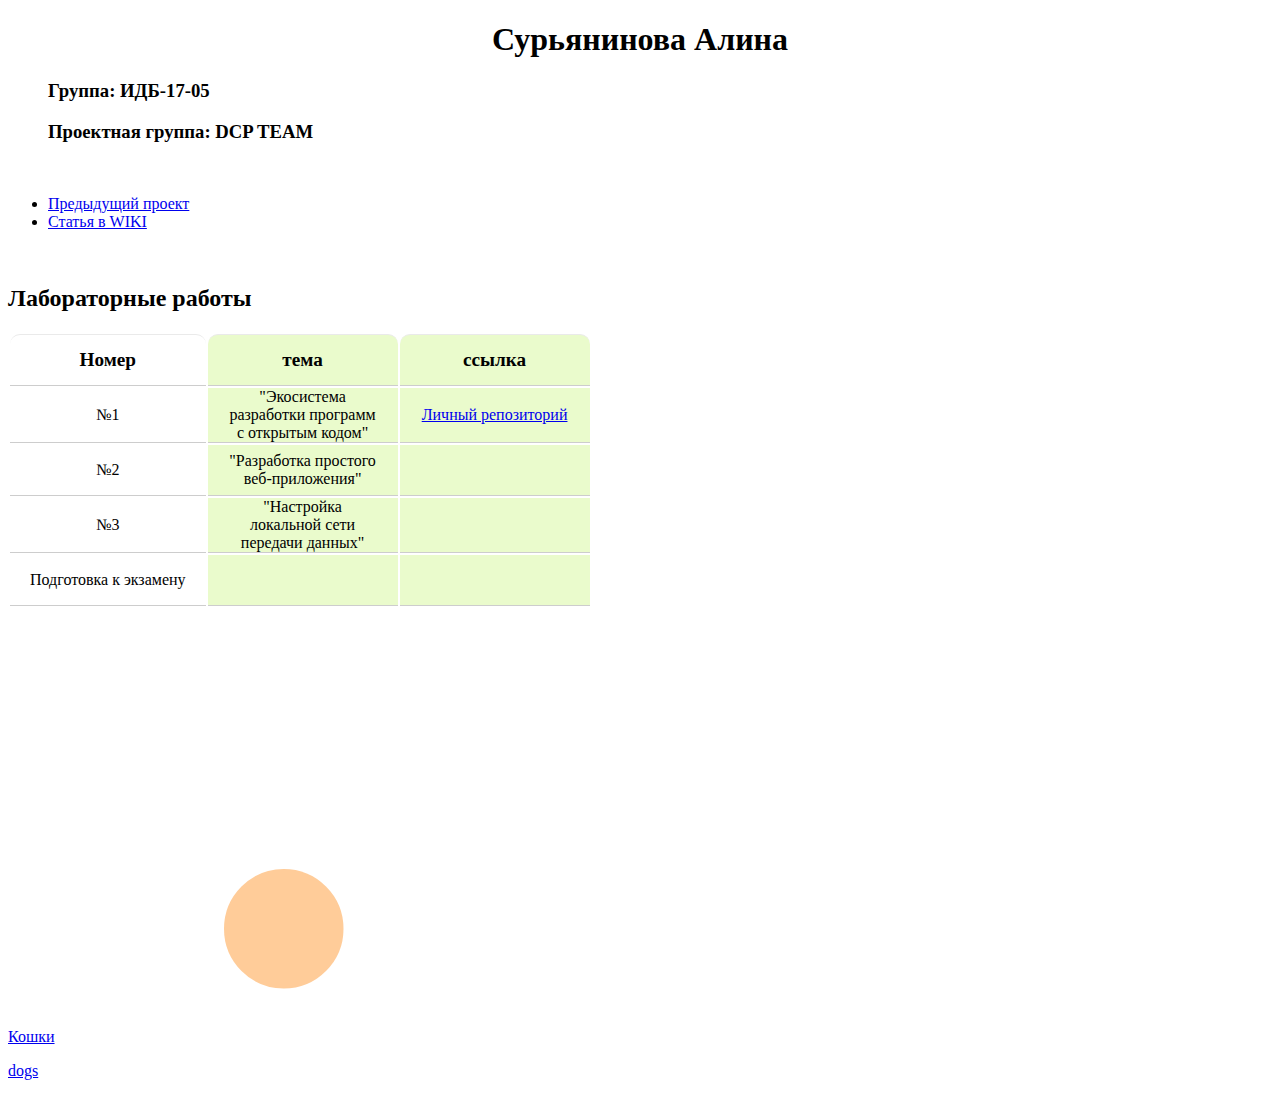
==== index.html @ 1ab2bd05 "Update index.html" ====
<!doctype html>

<html>
<head>
<meta charset="utf-8">
<title>Алина </title>
<link href="Untitled-3.css" rel="stylesheet" type="text/css">
</head>

<body>

<h1><center>Сурьянинова Алина </center></h1>
	<blockquote> 
		<h3>Группа: ИДБ-17-05</h3>
		<h3>Проектная группа: DCP TEAM </h3>
		</blockquote>  

   </br>
            <ul>
                <li><a href="https://unocorn.github.io/"> Предыдущий проект</a></li>
                <li><a href="https://github.com/stankin/oop/wiki/%D0%9B%D0%B0%D0%B1%D0%BE%D1%80%D0%B0%D1%82%D0%BE%D1%80%D0%BD%D0%B0%D1%8F-%D1%80%D0%B0%D0%B1%D0%BE%D1%82%D0%B0-%E2%84%962"> Статья в WIKI</a></li>
            </ul>
            
        </br>

	
<h2>Лабораторные работы</h2>

<table class="features-table">
<thead>
	<tr>
		<td>Номер</td>
		<td class="green">тема</td>
		<td class="green">ссылка</td>
	</tr>
</thead>
 
<tbody>
	<tr>
		<td nowrap>№1</td>
		<td class="green">"Экосистема разработки программ с открытым кодом"</a></td>
		<td class="green"><a href="https://github.com/UnoCorn/unocorn.github.io"> Личный репозиторий</a></td>
		
	</tr>
 
	<tr>
		<td nowrap>№2</td>
		<td class="green">"Разработка простого веб-приложения"</td>
		<td class="green"></td>
	</tr>
 
	<tr>
		<td nowrap>№3</td>
		<td class="green">"Настройка локальной сети передачи данных"</td>
	<td class="green"></td>
	</tr>
	<tr>
		<td nowrap>Подготовка к экзамену</td>
	  <td class="green"></td>
		<td class="green"></td>
	</tr>
	
</tbody>
</table>
<object width="550" height="400">
<param name="movie" value="5.svg">
<embed src="5.svg" width="550" height="400">
</embed>
</object>
<p><a href="111122.html">Кошки</a></p>
<p><a href="unocorn.github.io/ng/index.html">dogs</a></p>
</body>
</html>
---- Untitled-3.css ----
@charset "utf-8";
/* CSS Document */

-.features-table
{
  width: 100%;
  margin: 0 auto;
  border-collapse: separate;
  border-spacing: 0;
  border: 0;
  text-shadow: 0 1px 0 #fff;
  color: #2a2a2a;
  background: #fafafa;
  background-image: -moz-linear-gradient(top, #fff, #eaeaea, #fff); /* Firefox 3.6 */
  background-image: -webkit-gradient(linear,center bottom,center top,from(#fff),color-stop(0.5, #eaeaea),to(#fff));
  margin-top:20px;
  margin-bottom:20px;
}
 
.features-table td
{
  height: 50px;
  padding: 0 20px;
  border-bottom: 1px solid #cdcdcd;
  box-shadow: 0 1px 0 white;
  -moz-box-shadow: 0 1px 0 white;
  -webkit-box-shadow: 0 1px 0 white;
  text-align: center;
  vertical-align: middle;
  display: table-cell;
}
 
.features-table tbody td
{
  text-align: center;
  width: 150px;
}
 
 
.features-table td.grey
{
  background: #EF8486;
  background: rgba(144,144,144,0.15);
  border-right: 1px solid white;
}
 
.features-table td.green
{
  background: #e7f3d4;
  background: rgba(184,243,85,0.3);
}
 
.features-table td:nowrap
{
  white-space: nowrap;
}
 
.features-table thead td
{
  font-size: 120%;
  font-weight: bold;
  -moz-border-radius-topright: 10px;
  -moz-border-radius-topleft: 10px;
  border-top-right-radius: 10px;
  border-top-left-radius: 10px;
  border-top: 1px solid #eaeaea;
}
 
.features-table tfoot td
{
  font-size: 120%;
  font-weight: bold;
  -moz-border-radius-bottomright: 10px;
  -moz-border-radius-bottomleft: 10px;
  border-bottom-right-radius: 10px;
  border-bottom-left-radius: 10px;
  border-bottom: 1px solid #dadada;
}
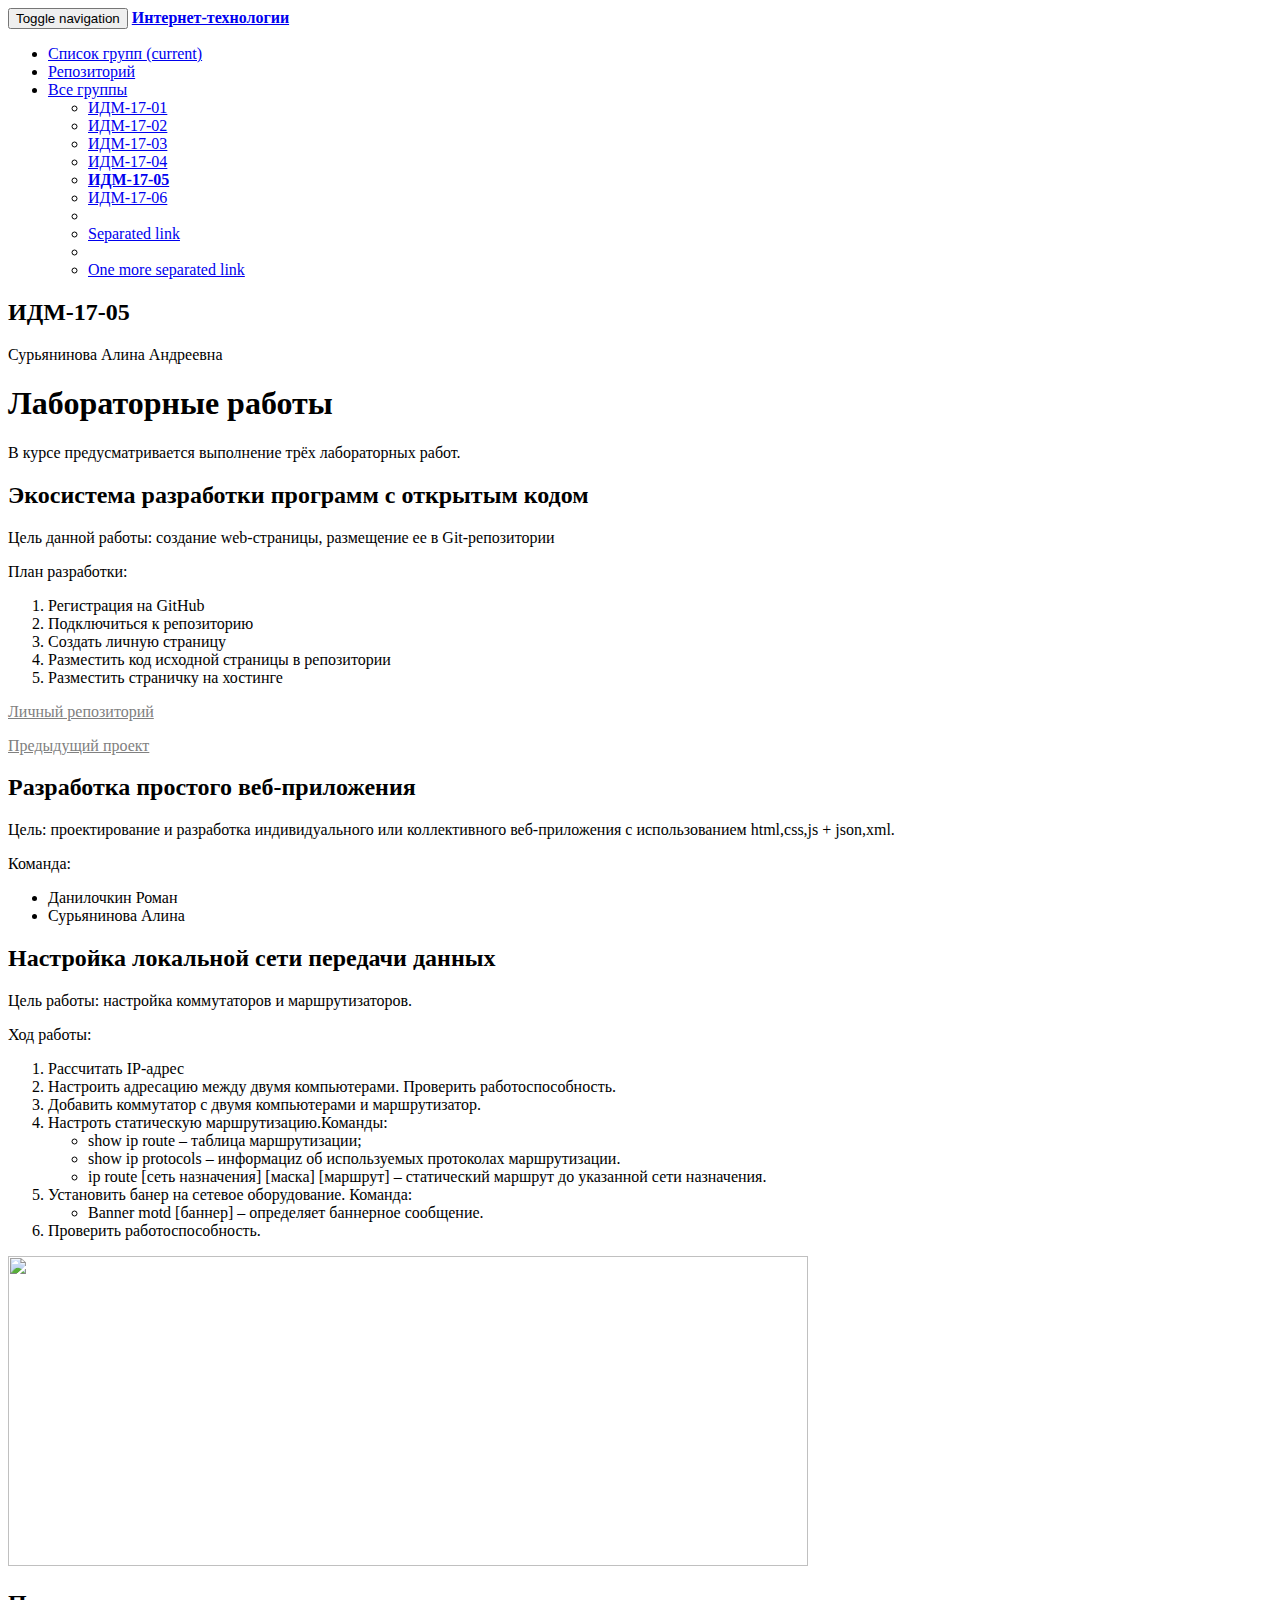
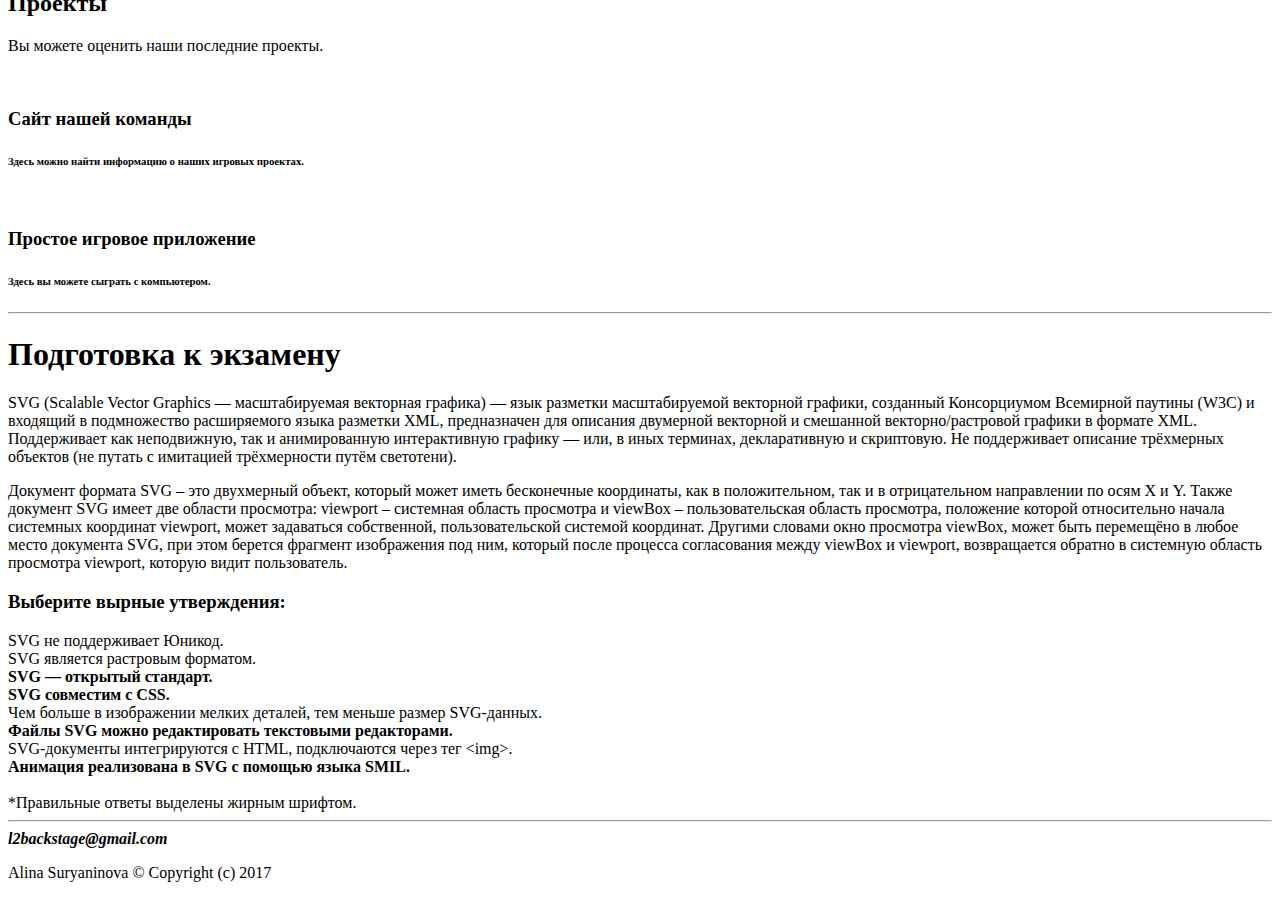
==== commit 77452f06: "Add files via upload" ====
--- a/index.html
+++ b/index.html
@@ -1,74 +1,227 @@
-
-<!doctype html>
-
-<html>
-<head>
-<meta charset="utf-8">
-<title>Алина </title>
-<link href="Untitled-3.css" rel="stylesheet" type="text/css">
-</head>
-
-<body>
-
-<h1><center>Сурьянинова Алина </center></h1>
-	<blockquote> 
-		<h3>Группа: ИДБ-17-05</h3>
-		<h3>Проектная группа: DCP TEAM </h3>
-		</blockquote>  
-
-   </br>
-            <ul>
-                <li><a href="https://unocorn.github.io/"> Предыдущий проект</a></li>
-                <li><a href="https://github.com/stankin/oop/wiki/%D0%9B%D0%B0%D0%B1%D0%BE%D1%80%D0%B0%D1%82%D0%BE%D1%80%D0%BD%D0%B0%D1%8F-%D1%80%D0%B0%D0%B1%D0%BE%D1%82%D0%B0-%E2%84%962"> Статья в WIKI</a></li>
-            </ul>
-            
-        </br>
-
-	
-<h2>Лабораторные работы</h2>
-
-<table class="features-table">
-<thead>
-	<tr>
-		<td>Номер</td>
-		<td class="green">тема</td>
-		<td class="green">ссылка</td>
-	</tr>
-</thead>
- 
-<tbody>
-	<tr>
-		<td nowrap>№1</td>
-		<td class="green">"Экосистема разработки программ с открытым кодом"</a></td>
-		<td class="green"><a href="https://github.com/UnoCorn/unocorn.github.io"> Личный репозиторий</a></td>
-		
-	</tr>
- 
-	<tr>
-		<td nowrap>№2</td>
-		<td class="green">"Разработка простого веб-приложения"</td>
-		<td class="green"></td>
-	</tr>
- 
-	<tr>
-		<td nowrap>№3</td>
-		<td class="green">"Настройка локальной сети передачи данных"</td>
-	<td class="green"></td>
-	</tr>
-	<tr>
-		<td nowrap>Подготовка к экзамену</td>
-	  <td class="green"></td>
-		<td class="green"></td>
-	</tr>
-	
-</tbody>
-</table>
-<object width="550" height="400">
-<param name="movie" value="5.svg">
-<embed src="5.svg" width="550" height="400">
-</embed>
-</object>
-<p><a href="111122.html">Кошки</a></p>
-<p><a href="unocorn.github.io/ng/index.html">dogs</a></p>
-</body>
-</html>
+<!DOCTYPE html>
+<html lang="en">
+<head>
+<meta charset="utf-8">
+<meta http-equiv="X-UA-Compatible" content="IE=edge">
+<meta name="viewport" content="width=device-width, initial-scale=1">
+<title>Bootstrap Portfolio template</title>
+
+<!-- Bootstrap -->
+<link rel="stylesheet" href="css/bootstrap.css">
+
+<!-- HTML5 shim and Respond.js for IE8 support of HTML5 elements and media queries -->
+<!-- WARNING: Respond.js doesn't work if you view the page via file:// -->
+<!--[if lt IE 9]>
+      <script src="https://oss.maxcdn.com/html5shiv/3.7.2/html5shiv.min.js"></script>
+      <script src="https://oss.maxcdn.com/respond/1.4.2/respond.min.js"></script>
+    <![endif]-->
+</head>
+
+<body>
+<nav class="navbar navbar-default">
+  <div class="container"> 
+    <!-- Brand and toggle get grouped for better mobile display -->
+    <div class="navbar-header">
+      <button type="button" class="navbar-toggle collapsed" data-toggle="collapse" data-target="#myDefaultNavbar1" aria-expanded="false"> <span class="sr-only">Toggle navigation</span> <span class="icon-bar"></span> <span class="icon-bar"></span> <span class="icon-bar"></span> </button>
+      <a class="navbar-brand" href="#"><strong>Интернет-технологии</strong></a></div>
+    <!-- Collect the nav links, forms, and other content for toggling -->
+    <div class="collapse navbar-collapse" id="myDefaultNavbar1">
+      <ul class="nav navbar-nav">
+        <li><a href="https://stankin.github.io/inet-2017/">Список групп <span class="sr-only">(current)</span></a></li>
+        <li><a href="https://github.com/stankin/inet-2017">Репозиторий</a></li>
+        <li class="dropdown"> <a href="#" class="dropdown-toggle" data-toggle="dropdown" role="button" aria-expanded="false" aria-haspopup="true">Все группы <span class="caret"></span></a>
+          <ul class="dropdown-menu">
+            <li><a href="https://stankin.github.io/inet-2017/idm-17-01/index.xml">ИДМ-17-01</a></li>
+            <li><a href="https://stankin.github.io/inet-2017/idm-17-02/index.html">ИДМ-17-02</a></li>
+            <li><a href="https://stankin.github.io/inet-2017/idm-17-03/index.html">ИДМ-17-03</a></li>
+            <li><a href="https://stankin.github.io/inet-2017/idm-17-04/index.html">ИДМ-17-04</a></li>
+			<li><a href="https://stankin.github.io/inet-2017/idm-17-05/members.html"><strong>ИДМ-17-05</strong></a></li>
+            <li><a href="https://stankin.github.io/inet-2017/idm-17-06/index.html">ИДМ-17-06</a></li>
+            
+            <li role="separator" class="divider"></li>
+            <li><a href="#">Separated link</a></li>
+            <li role="separator" class="divider"></li>
+            <li><a href="#">One more separated link</a></li>
+          </ul>
+        </li>
+      </ul>
+    </div>
+    <!-- /.navbar-collapse --> 
+  </div>
+  <!-- /.container-fluid --> 
+</nav>
+<section>
+  <div  class="jumbotron text-center" >
+    <div class="container">
+      <div class="row">
+        <div class="col-xs12">
+          <h2>ИДМ-17-05</h2>
+          <p>Сурьянинова Алина Андреевна</p>
+         
+        </div>
+      </div>
+    </div>
+  </div>
+</section>
+<section>
+  <div class="container">
+    <div class="row">
+      <div class="col-xs-12 text-center">
+        <h1>Лабораторные работы</h1>
+        <p>В курсе предусматривается выполнение трёх лабораторных работ.</p>
+      </div>
+    </div>
+  </div>
+</section>
+<section>
+  <div class="container well">
+    <div class="row">
+      <div class="col-lg-4 col-md-4 col-sm-6">
+        <div class="media">
+          <div class="media-left"> <a href="#">  </a> </div>
+          <div class="media-body">
+            <h2 class="media-heading">Экосистема разработки программ с открытым кодом</h2>
+			  <p>Цель данной работы: создание web-страницы, размещение ее в Git-репозитории</p> 
+			  <p>План разработки:
+<ol>
+				  <li>Регистрация на GitHub</li>
+				  <li>Подключиться к репозиторию</li>
+				  <li>Создать личную страницу</li> 
+<li>Разместить код исходной страницы в репозитории</li>
+	<li>Разместить страничку на хостинге</li> </ol>
+      <p> <a style="color: gray" href="https://github.com/UnoCorn/unocorn.github.io">Личный репозиторий</a></p>
+      <p> <a style="color: gray" href="https://unocorn.github.io/index1.html">Предыдущий проект</a></p>
+      
+       </div>
+        </div>
+      </div>
+      <div class="col-lg-4 col-md-4 col-sm-6">
+        <div class="media">
+          <div class="media-left"> <a href="#">  </a> </div>
+          <div class="media-body">
+            <h2 class="media-heading">Разработка простого веб-приложения</h2>
+           <p>Цель: проектирование и разработка индивидуального или коллективного веб-приложения с использованием html,css,js + json,xml.</p>
+           <p>Команда:
+           <ul>
+           	<li>Данилочкин Роман</li>
+           	<li>Сурьянинова Алина</li>
+           </ul></p> </div>
+        </div>
+      </div>
+      <div class="col-lg-4 col-md-4 col-sm-6">
+        <div class="media">
+          <div class="media-left"> <a href="#"> </a></div>
+          <div class="media-body">
+            <h2 class="media-heading">Настройка локальной сети передачи данных</h2>
+           <p>Цель работы: настройка коммутаторов и маршрутизаторов.</p> 
+           <p>Ход работы:
+           <ol>
+           	<li>Рассчитать IP-адрес</li>
+           	<li>Настроить адресацию между двумя компьютерами. Проверить работоспособность.</li>
+           	<li>Добавить коммутатор с двумя компьютерами и маршрутизатор.</li>
+           	<li>Настроть статическую маршрутизацию.Команды:
+           	<ul>
+				<li>show ip route – таблица маршрутизации;</li><li>
+show ip protocols – информациz об используемых протоколах маршрутизации.</li>
+          	<li>ip route [сеть назначения] [маска] [маршрут] – статический маршрут до указанной сети назначения. </li>
+           	</ul></li>
+           	<li>Установить банер на сетевое оборудование. Команда:
+           	<ul><li>Banner motd [баннер] – определяет баннерное сообщение.</li></ul>
+				</li>
+				<li>Проверить работоспособность.</li>
+           </ol></p></div>
+    
+        </div>
+       
+ 
+  
+      </div>
+    </div> <p class="midimg">
+  	<img src="https://raw.githubusercontent.com/UnoCorn/unocorn.github.io/master/comp.png" width="800" height="310"></p>
+    
+  </div>
+         
+ 
+</section>
+
+<section>
+	<div class="container">
+		<div class="row">
+        	<div class="col-lg-12 text-center">
+            	<h2>Проекты</h2>
+            	<p>Вы можете оценить наши  последние проекты.</p>
+            </div>
+        </div>
+        <div class="row">
+        	<div class="col-md-6 text-center">
+            	<a href="https://unocorn.github.io/unocorn.github.io/ng/index.html"><img src="https://raw.githubusercontent.com/UnoCorn/unocorn.github.io/master/logo1.png" alt=""></a>
+                <h3>Сайт нашей команды</h3>
+                <h6>Здесь можно найти информацию о наших игровых проектах.</h6>
+        	</div>
+        	<div class="col-md-6 text-center">
+            	<p><a href="https://unocorn.github.io/111122.html"><img src="https://raw.githubusercontent.com/UnoCorn/unocorn.github.io/master/logo2.png" alt=""></a>
+                <h3>Простое игровое приложение</h3>
+                <h6>Здесь вы можете сыграть с компьютером.</h6>
+            </div>
+        </div>
+       
+	</div>
+</section>
+<hr>
+<section>
+  <div class="container">
+    <div class="row">
+      <div class="col-lg-12 text-center">
+		  <h1>Подготовка к экзамену</h1></div>
+        <p>
+        SVG (Scalable Vector Graphics — масштабируемая векторная графика) — язык разметки масштабируемой векторной графики, созданный Консорциумом Всемирной паутины (W3C) и входящий в подмножество расширяемого языка разметки XML, предназначен для описания двумерной векторной и смешанной векторно/растровой графики в формате XML. Поддерживает как неподвижную, так и анимированную интерактивную графику — или, в иных терминах, декларативную и скриптовую. Не поддерживает описание трёхмерных объектов (не путать с имитацией трёхмерности путём светотени).</p>
+
+<p>Документ формата SVG – это двухмерный объект, который может иметь бесконечные координаты, как в положительном, так и в отрицательном направлении по осям X и Y. Также документ SVG имеет две области просмотра: viewport – системная область просмотра и viewBox – пользовательская область просмотра, положение которой относительно начала системных координат viewport, может задаваться собственной, пользовательской системой координат. Другими словами окно просмотра viewBox, может быть перемещёно в любое место документа SVG, при этом берется фрагмент изображения под ним, который после процесса согласования между viewBox и viewport, возвращается обратно в системную область просмотра viewport, которую видит пользователь.</p>
+     
+	<div class="col-lg-12 text-center"> <h3> Выберите вырные утверждения: </h3></div>
+     <div> <li>SVG не поддерживает Юникод. </li>
+      	<li>SVG является растровым форматом. </li>
+      	<li><strong>SVG — открытый стандарт.</strong></li>
+      	<li><strong>SVG совместим с CSS.</strong></li>
+		<li>Чем больше в изображении мелких деталей, тем меньше размер SVG-данных.</li> 
+     <li><strong>Файлы SVG можно редактировать текстовыми редакторами.</strong></li>
+     <li>SVG-документы интегрируются с HTML, подключаются через тег &#60img&#62.</li>
+     <li><strong>Анимация реализована в SVG с помощью языка SMIL.</strong></li>
+		 <div> </br> *Правильные ответы выделены жирным шрифтом.</div>
+		</div>
+       </div>
+    </div>
+  </div>
+</section>
+<hr>
+<div class="section well">
+    <div class="container">
+   	  <div class="row">
+		<div class="col-lg-4 col-md-4">
+            
+        </div>
+		<div class="col-lg-4 col-md-4">
+		 
+          <address class="text-center">
+  <strong>l2backstage@gmail.com</strong>
+  </address>
+</div>
+		
+</div>
+    </div>
+	</div>
+    <footer class="text-center">
+  <div class="container">
+    <div class="row">
+      <div class="col-xs-12">
+        <p>Alina Suryaninova © Copyright (c) 2017 </p>
+      </div>
+    </div>
+  </div>
+</footer>
+<!-- jQuery (necessary for Bootstrap's JavaScript plugins) --> 
+<script src="js/jquery-1.11.3.min.js"></script> 
+<!-- Include all compiled plugins (below), or include individual files as needed --> 
+<script src="js/bootstrap.js"></script>
+</body>
+</html>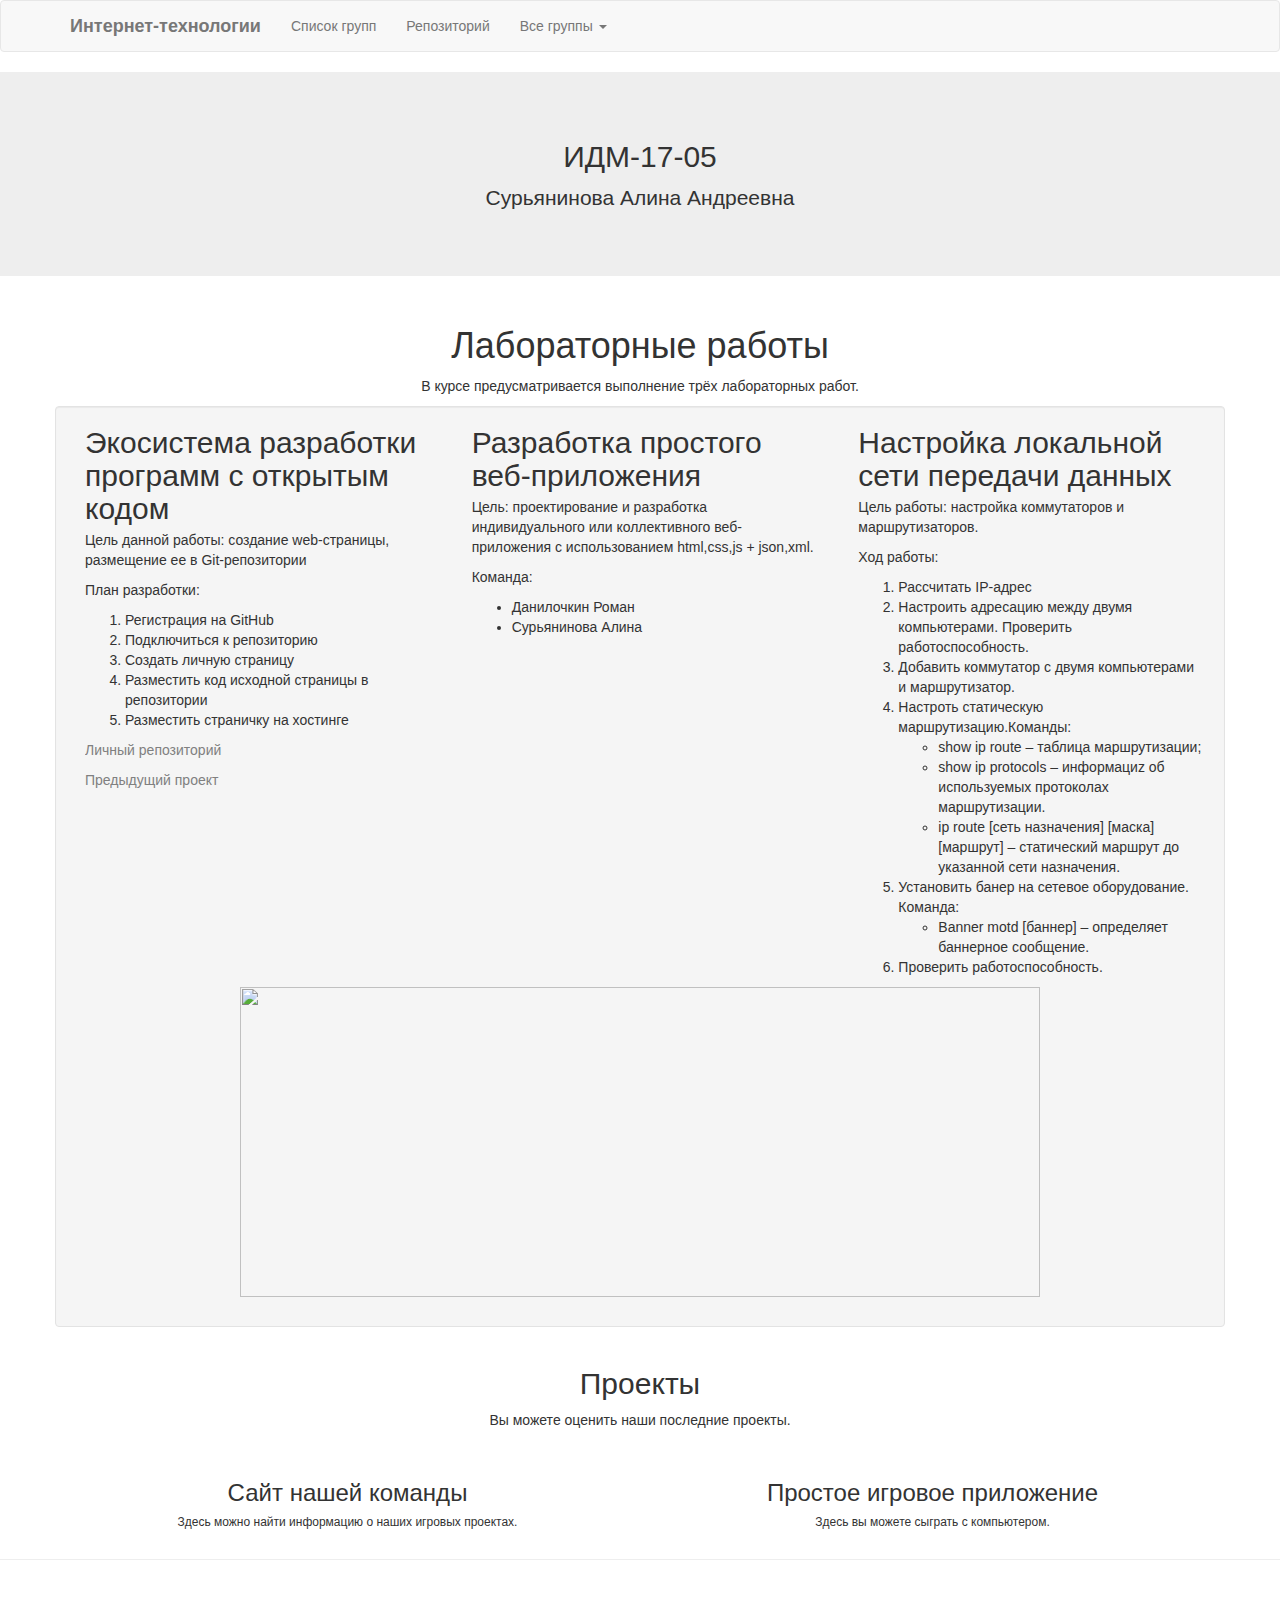
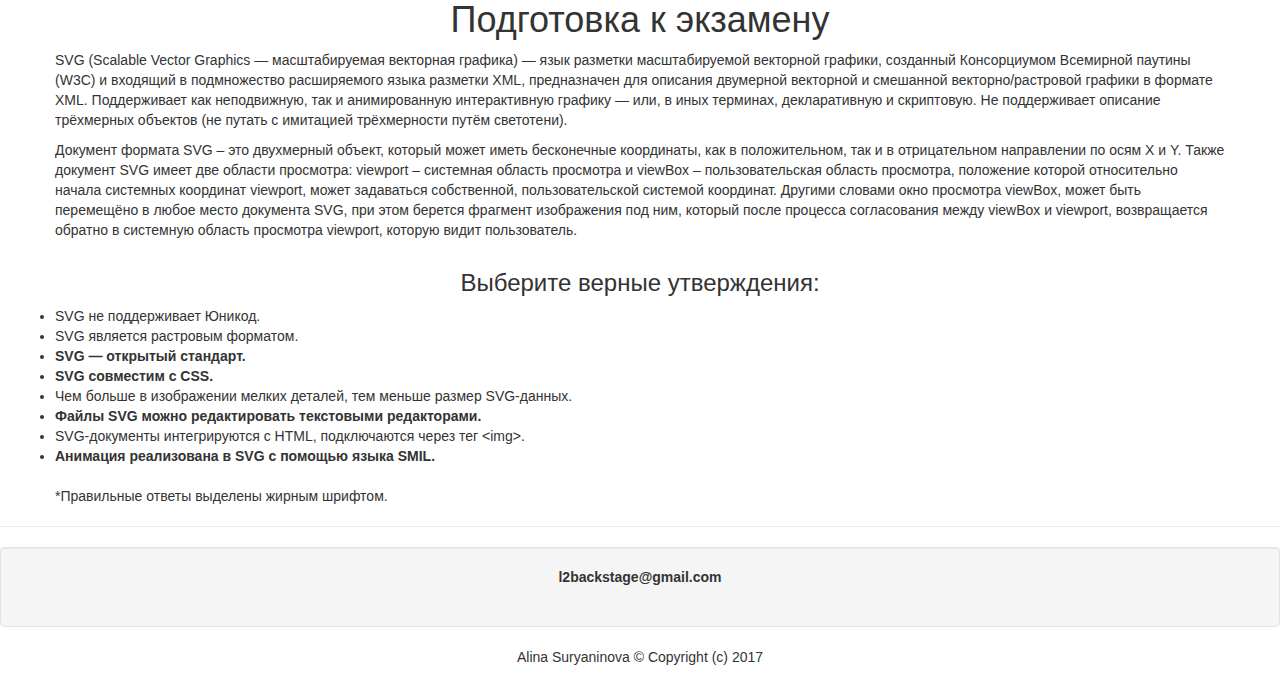
==== commit 9e99cd1a: "Update index.html" ====
--- a/index.html
+++ b/index.html
@@ -178,7 +178,7 @@
 
 <p>Документ формата SVG – это двухмерный объект, который может иметь бесконечные координаты, как в положительном, так и в отрицательном направлении по осям X и Y. Также документ SVG имеет две области просмотра: viewport – системная область просмотра и viewBox – пользовательская область просмотра, положение которой относительно начала системных координат viewport, может задаваться собственной, пользовательской системой координат. Другими словами окно просмотра viewBox, может быть перемещёно в любое место документа SVG, при этом берется фрагмент изображения под ним, который после процесса согласования между viewBox и viewport, возвращается обратно в системную область просмотра viewport, которую видит пользователь.</p>
      
-	<div class="col-lg-12 text-center"> <h3> Выберите вырные утверждения: </h3></div>
+	<div class="col-lg-12 text-center"> <h3> Выберите верные утверждения: </h3></div>
      <div> <li>SVG не поддерживает Юникод. </li>
       	<li>SVG является растровым форматом. </li>
       	<li><strong>SVG — открытый стандарт.</strong></li>
@@ -224,4 +224,4 @@
 <!-- Include all compiled plugins (below), or include individual files as needed --> 
 <script src="js/bootstrap.js"></script>
 </body>
-</html>+</html>
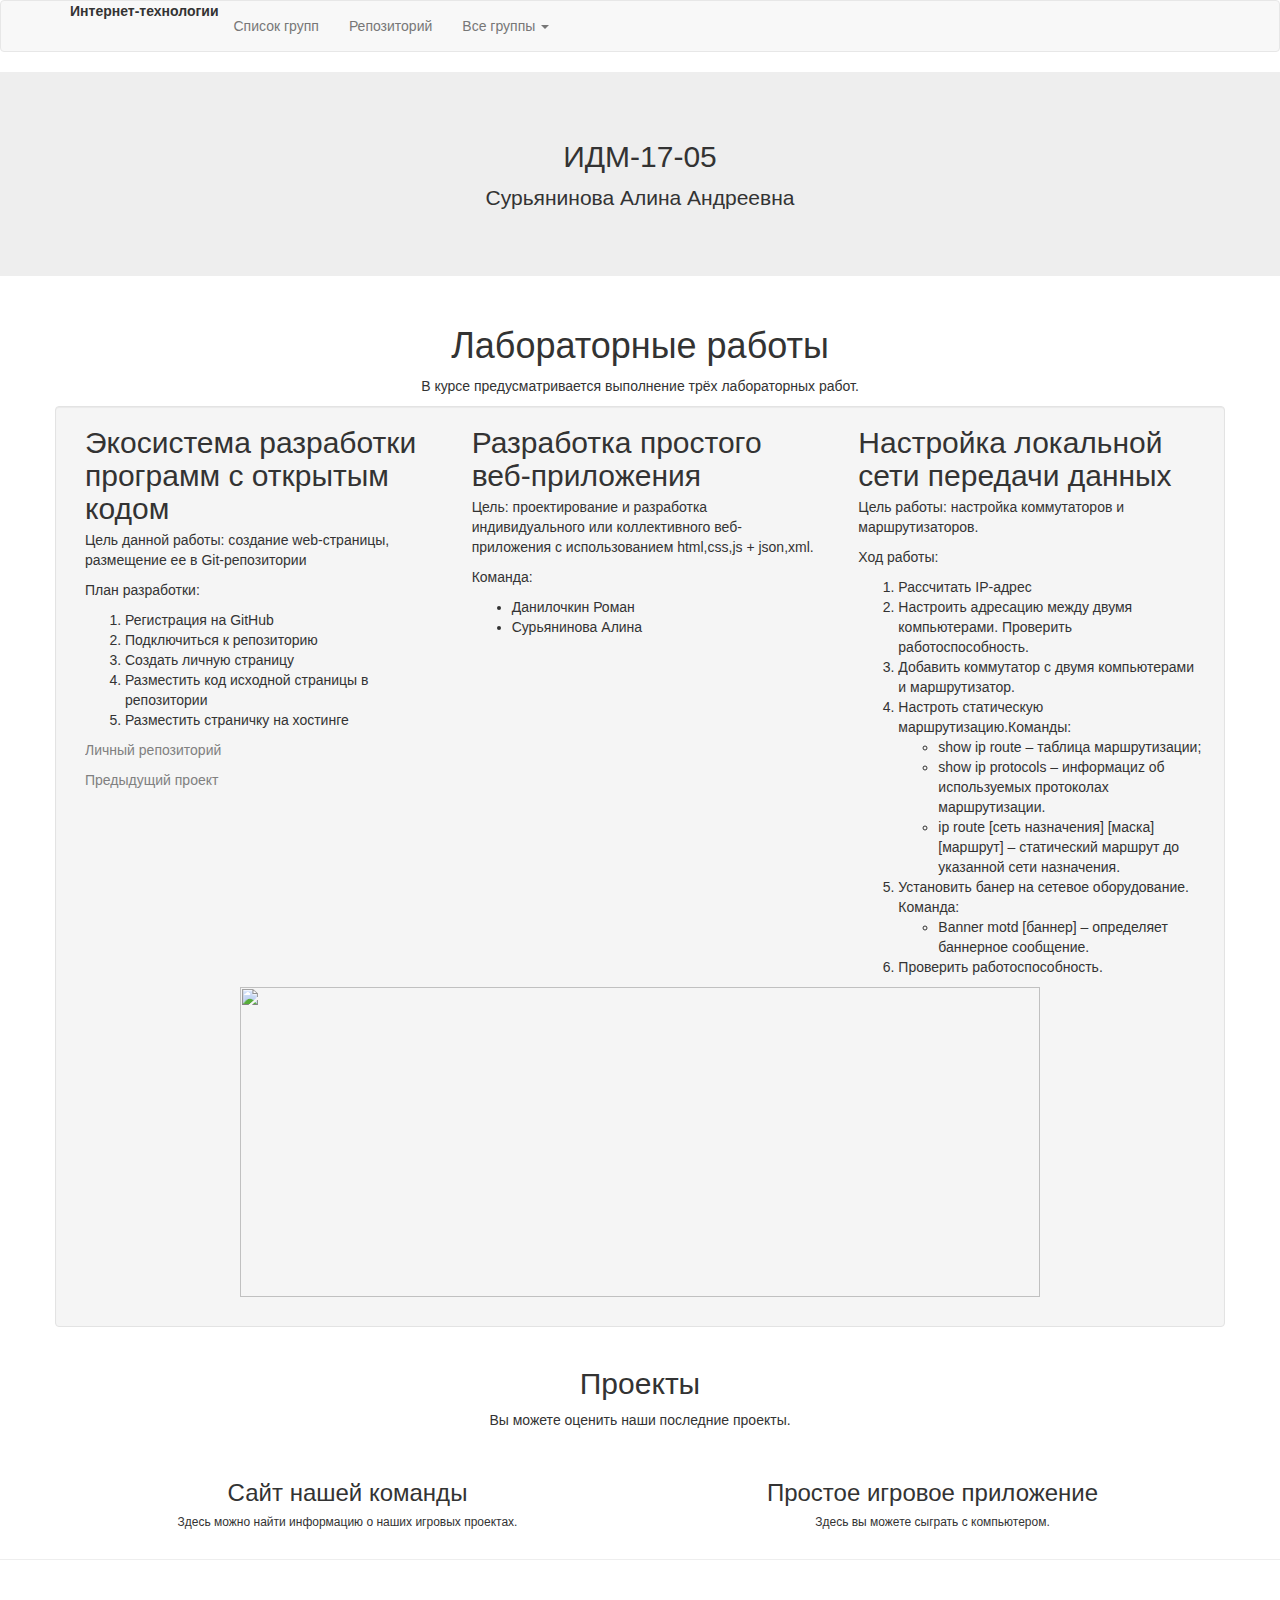
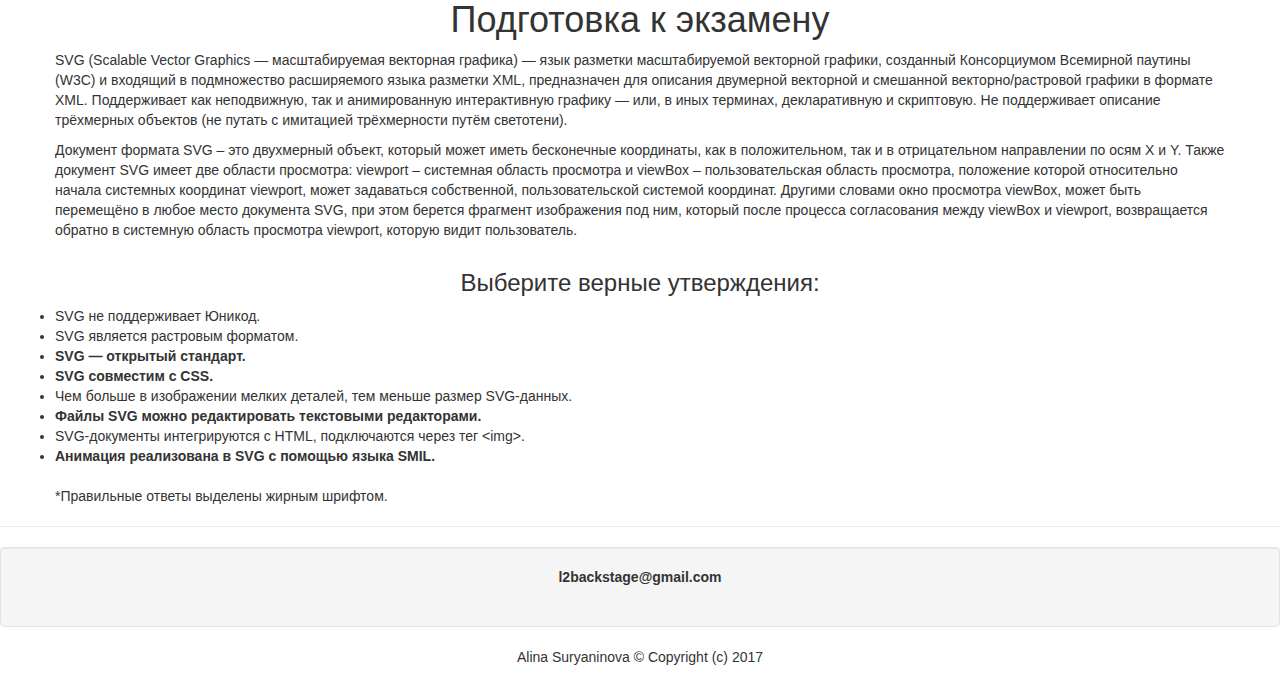
==== commit 599293f6: "Update index.html" ====
--- a/index.html
+++ b/index.html
@@ -4,17 +4,11 @@
 <meta charset="utf-8">
 <meta http-equiv="X-UA-Compatible" content="IE=edge">
 <meta name="viewport" content="width=device-width, initial-scale=1">
-<title>Bootstrap Portfolio template</title>
+<title>Сурьянинова Алина</title>
 
 <!-- Bootstrap -->
 <link rel="stylesheet" href="css/bootstrap.css">
 
-<!-- HTML5 shim and Respond.js for IE8 support of HTML5 elements and media queries -->
-<!-- WARNING: Respond.js doesn't work if you view the page via file:// -->
-<!--[if lt IE 9]>
-      <script src="https://oss.maxcdn.com/html5shiv/3.7.2/html5shiv.min.js"></script>
-      <script src="https://oss.maxcdn.com/respond/1.4.2/respond.min.js"></script>
-    <![endif]-->
 </head>
 
 <body>
@@ -23,7 +17,7 @@
     <!-- Brand and toggle get grouped for better mobile display -->
     <div class="navbar-header">
       <button type="button" class="navbar-toggle collapsed" data-toggle="collapse" data-target="#myDefaultNavbar1" aria-expanded="false"> <span class="sr-only">Toggle navigation</span> <span class="icon-bar"></span> <span class="icon-bar"></span> <span class="icon-bar"></span> </button>
-      <a class="navbar-brand" href="#"><strong>Интернет-технологии</strong></a></div>
+      <strong>Интернет-технологии</strong></a></div>
     <!-- Collect the nav links, forms, and other content for toggling -->
     <div class="collapse navbar-collapse" id="myDefaultNavbar1">
       <ul class="nav navbar-nav">
@@ -38,11 +32,7 @@
 			<li><a href="https://stankin.github.io/inet-2017/idm-17-05/members.html"><strong>ИДМ-17-05</strong></a></li>
             <li><a href="https://stankin.github.io/inet-2017/idm-17-06/index.html">ИДМ-17-06</a></li>
             
-            <li role="separator" class="divider"></li>
-            <li><a href="#">Separated link</a></li>
-            <li role="separator" class="divider"></li>
-            <li><a href="#">One more separated link</a></li>
-          </ul>
+            </ul>
         </li>
       </ul>
     </div>
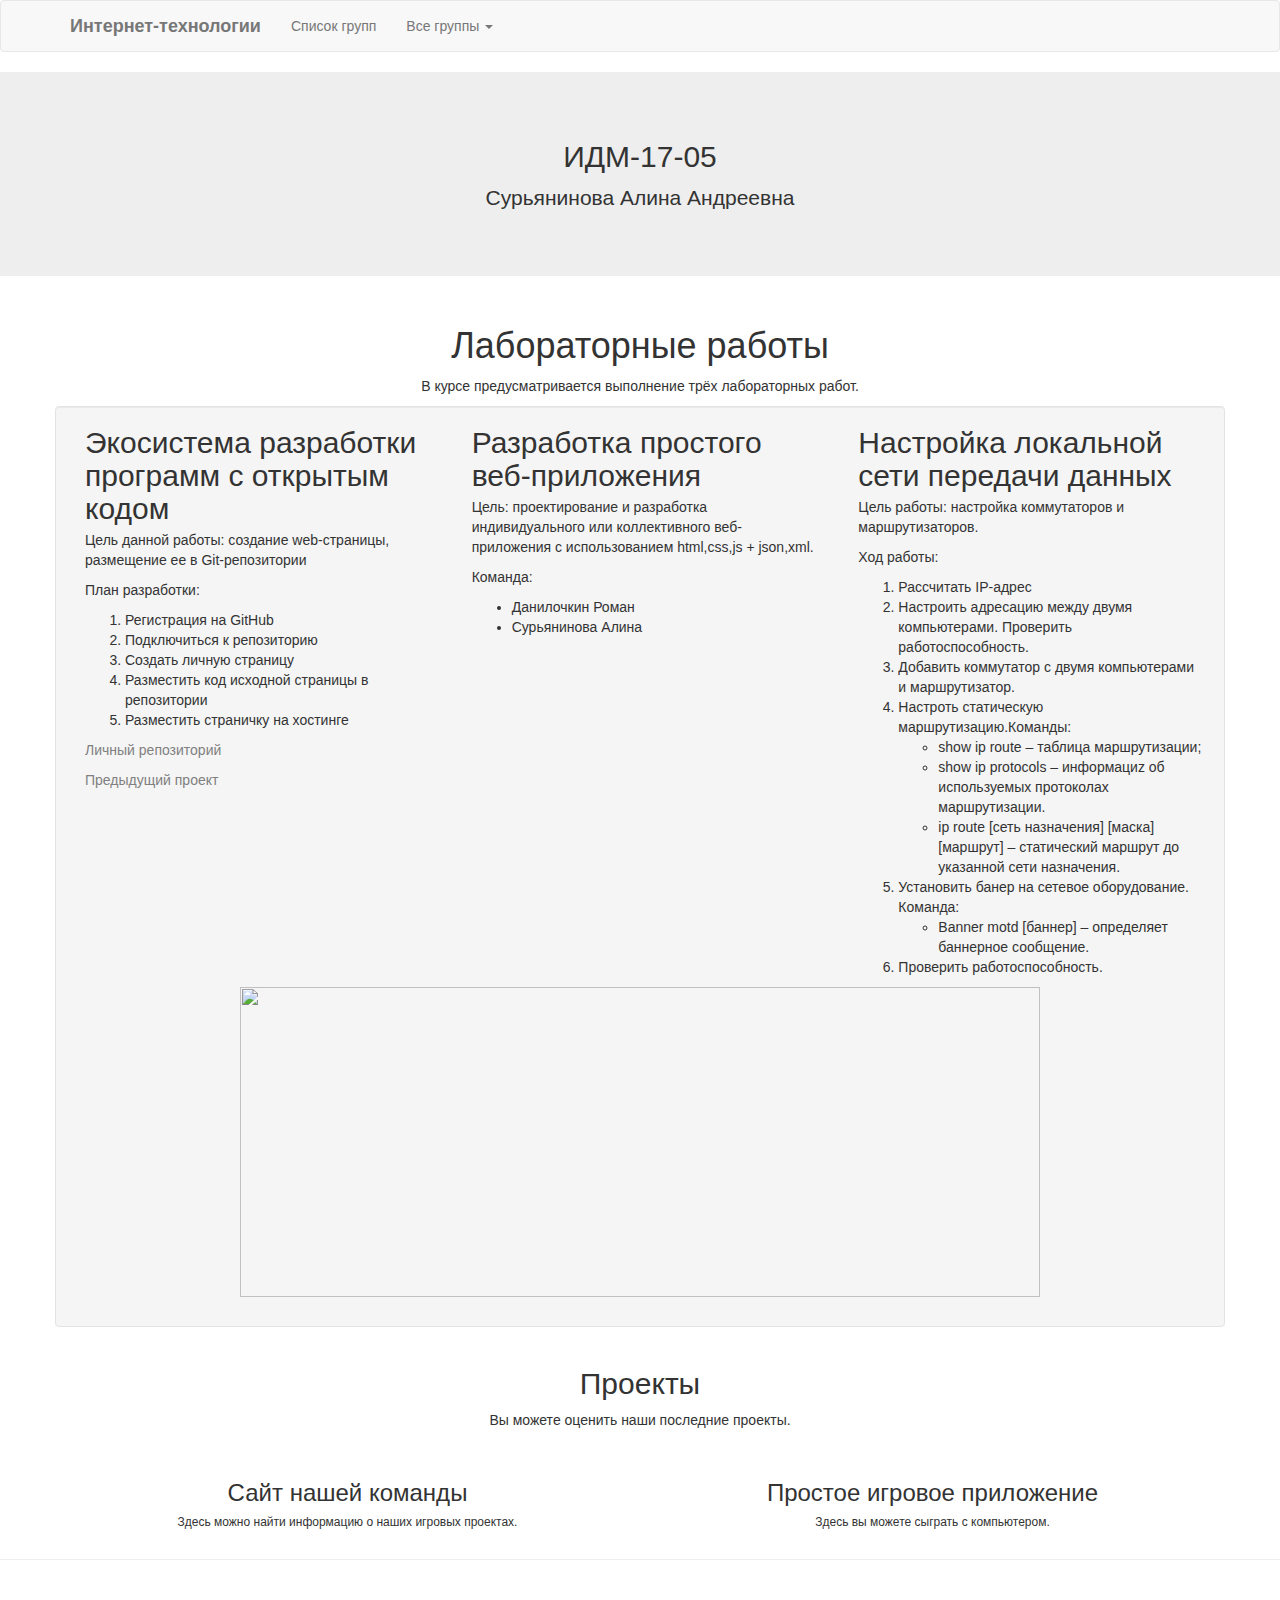
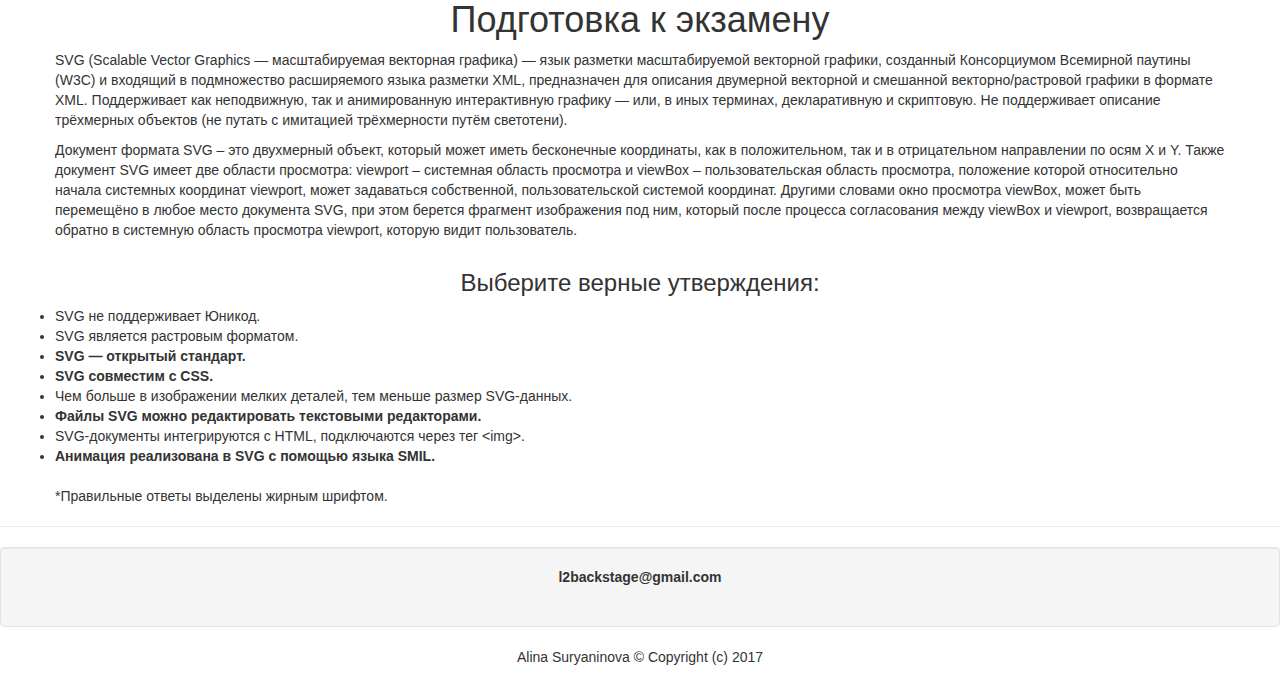
==== commit 6eb07260: "Update index.html" ====
--- a/index.html
+++ b/index.html
@@ -17,13 +17,12 @@
     <!-- Brand and toggle get grouped for better mobile display -->
     <div class="navbar-header">
       <button type="button" class="navbar-toggle collapsed" data-toggle="collapse" data-target="#myDefaultNavbar1" aria-expanded="false"> <span class="sr-only">Toggle navigation</span> <span class="icon-bar"></span> <span class="icon-bar"></span> <span class="icon-bar"></span> </button>
-      <strong>Интернет-технологии</strong></a></div>
+       <a class="navbar-brand" href="https://github.com/stankin/inet-2017"><strong>Интернет-технологии</strong></a></div>
     <!-- Collect the nav links, forms, and other content for toggling -->
     <div class="collapse navbar-collapse" id="myDefaultNavbar1">
       <ul class="nav navbar-nav">
         <li><a href="https://stankin.github.io/inet-2017/">Список групп <span class="sr-only">(current)</span></a></li>
-        <li><a href="https://github.com/stankin/inet-2017">Репозиторий</a></li>
-        <li class="dropdown"> <a href="#" class="dropdown-toggle" data-toggle="dropdown" role="button" aria-expanded="false" aria-haspopup="true">Все группы <span class="caret"></span></a>
+             <li class="dropdown"> <a href="#" class="dropdown-toggle" data-toggle="dropdown" role="button" aria-expanded="false" aria-haspopup="true">Все группы <span class="caret"></span></a>
           <ul class="dropdown-menu">
             <li><a href="https://stankin.github.io/inet-2017/idm-17-01/index.xml">ИДМ-17-01</a></li>
             <li><a href="https://stankin.github.io/inet-2017/idm-17-02/index.html">ИДМ-17-02</a></li>
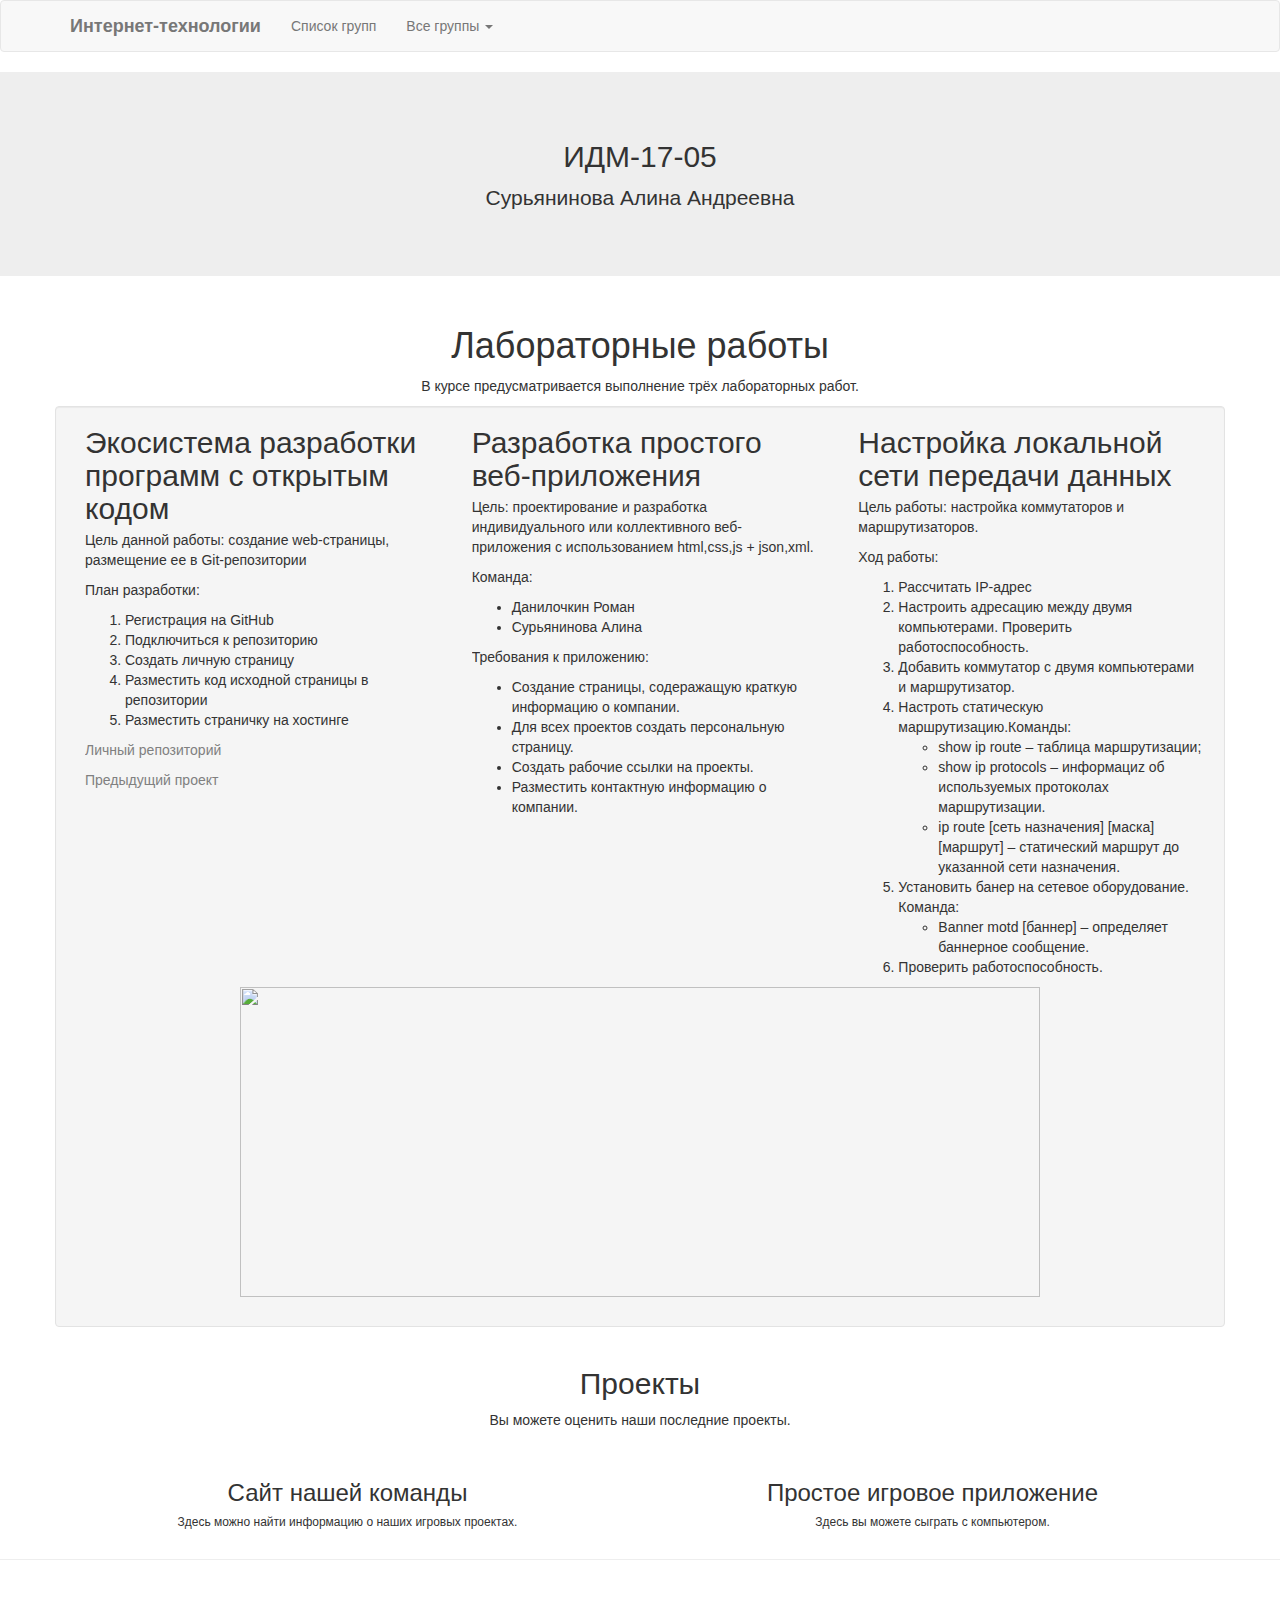
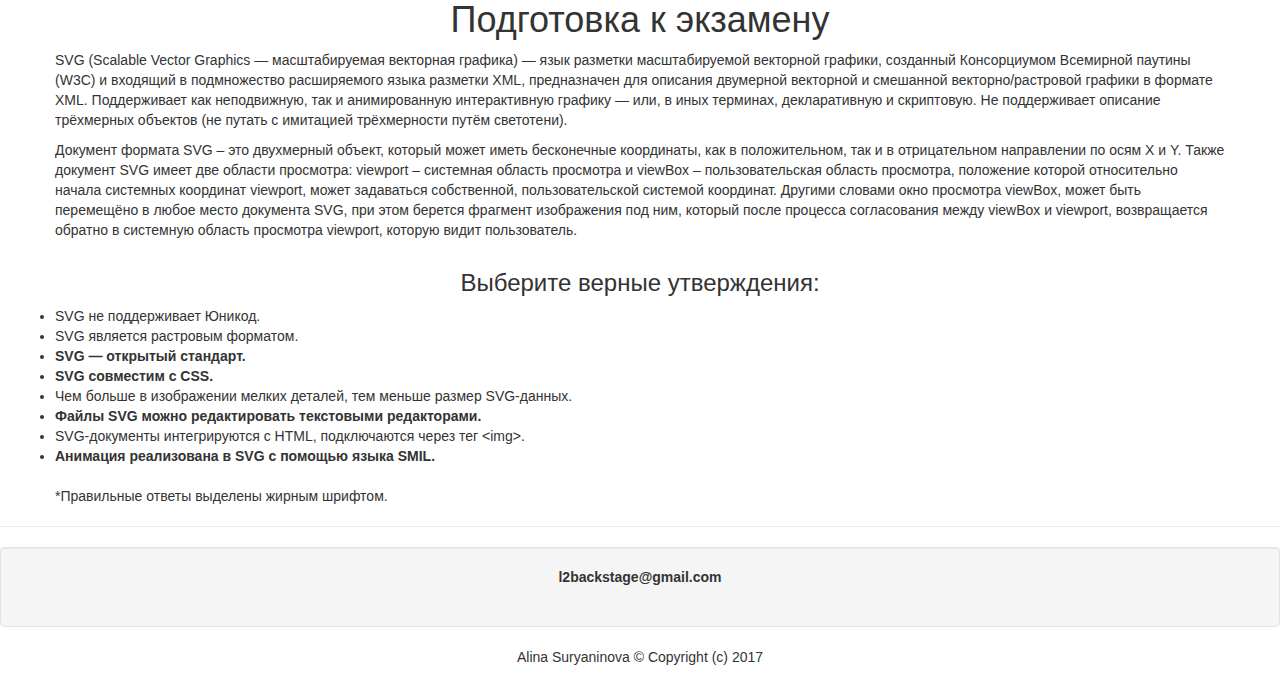
==== commit 2b2aef48: "Update index.html" ====
--- a/index.html
+++ b/index.html
@@ -94,7 +94,16 @@
            <ul>
            	<li>Данилочкин Роман</li>
            	<li>Сурьянинова Алина</li>
-           </ul></p> </div>
+           </ul></p>
+	      <p>Требования к приложению:
+<ul>
+	<li>Создание страницы, содеражащую краткую информацию о компании.</li>
+	<li>Для всех проектов создать персональную страницу.</li>
+	<li>Создать рабочие ссылки на проекты.</li>
+	<li>Разместить контактную информацию о компании.</li>
+	</ul>
+		</p>	
+	</div>
         </div>
       </div>
       <div class="col-lg-4 col-md-4 col-sm-6">
